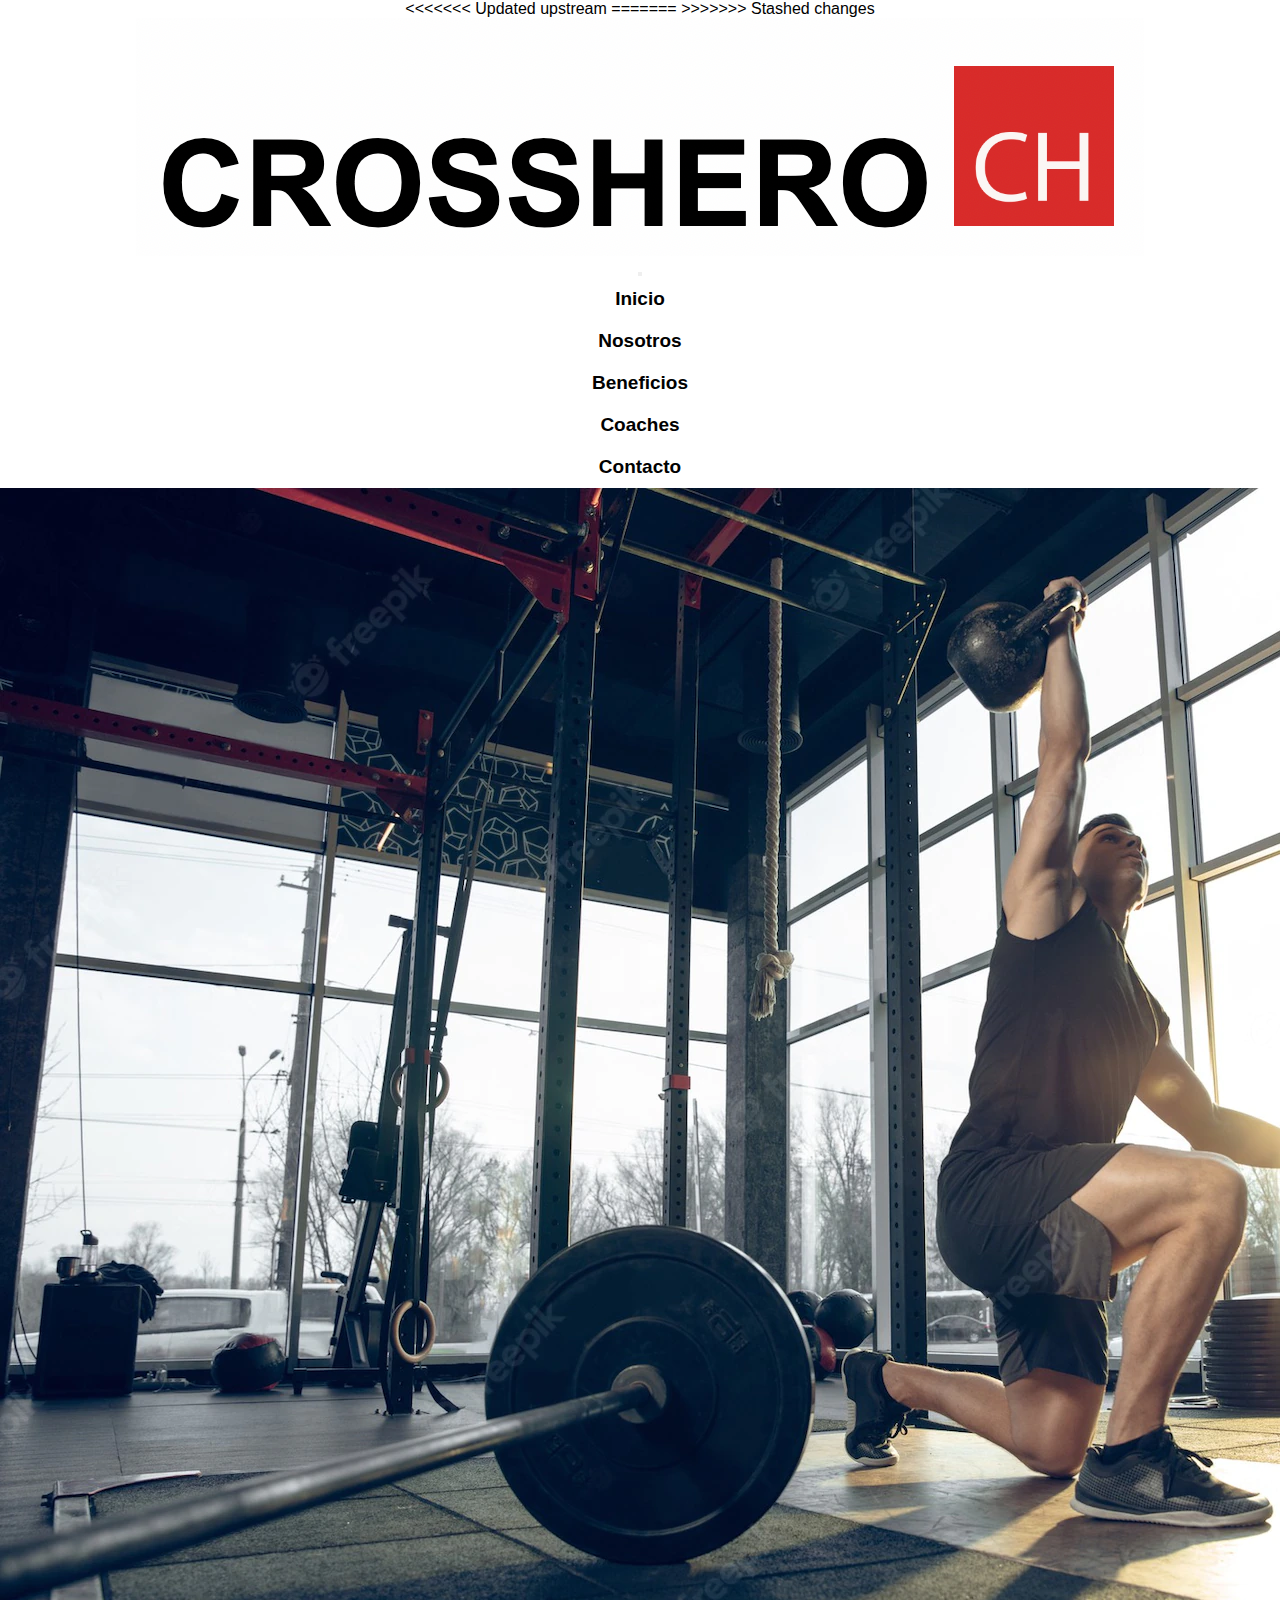
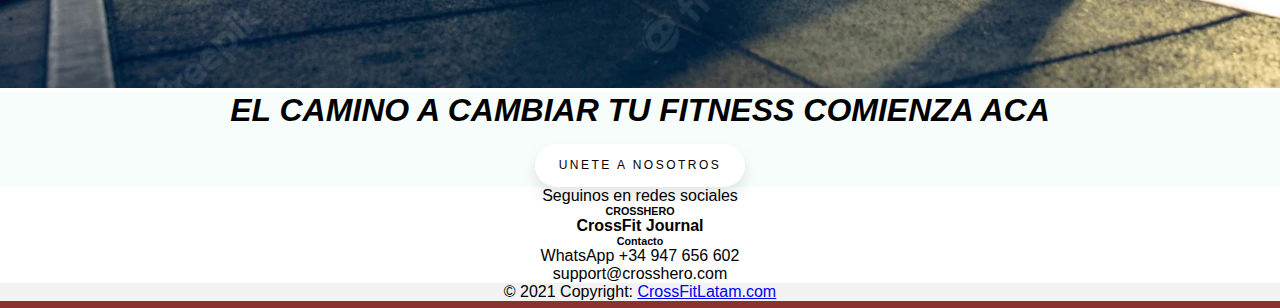
==== index.html @ 325d41da "acepte los cambios" ====
<!DOCTYPE html>
<html lang="en">
<head>
    <meta charset="UTF-8">
    <meta http-equiv="X-UA-Compatible" content="IE=edge">
    <meta name="viewport" content="width=device-width, initial-scale=1.0">
    <title>CROSSHERO</title>
    <link rel="shorcut icon" href="../crosshero_lico/crosshero_imagenes/LOGO CROSSHERO.jpg">
    <meta name="description" content="CrossHero nace a partir de la idea de generar un lugar y un programa de entrenamiento que sea accesible para todos">
    <meta name="keywords" content="CROSSFIT, ENTRENAMIENTO, FUERZA, WOD, CARDIO, ACTIVIDAD, ENTRENAR, PESO, SALUD, DEPORTE, SDC, GAMES, FITNESS, FIT, COACH">
    <link rel="stylesheet" href="https://use.fontawesome.com/releases/v5.15.1/css/all.css" integrity="sha384-vp86vTRFVJgpjF9jiIGPEEqYqlDwgyBgEF109VFjmqGmIY/Y4HV4d3Gp2irVfcrp" crossorigin="anonymous">
    <link href="https://cdn.jsdelivr.net/npm/bootstrap@5.2.0/dist/css/bootstrap.min.css" rel="stylesheet" integrity="sha384-gH2yIJqKdNHPEq0n4Mqa/HGKIhSkIHeL5AyhkYV8i59U5AR6csBvApHHNl/vI1Bx" crossorigin="anonymous">
<<<<<<< Updated upstream
    <link rel="stylesheet" href="../crosshero_css/estilos.css">

=======
>>>>>>> Stashed changes
</head>
<body>
    <header class="container">
        <div class="row">
            <span class="col-4 fondo-nav">
                <img  class="img-fluid pb-3 " src="../crosshero_imagenes/LOGO.jpf"  alt="logo de la marca">  
            </span>
        <nav class="navbar navbar-expand-lg col-8 fondo-nav navBar">
            <div class="container-fluid">
                <a class="navbar-brand" href="#"></a>
                <button class="navbar-toggler" type="submit" data-bs-toggle="collapse" data-bs-target="#navbarSupportedContent" aria-controls="navbarSupportedContent" aria-expanded="false" aria-label="Toggle navigation">
                  <span class="navbar-toggler-icon"></span>
                </button>
              <div class="collapse navbar-collapse   " id="navbarSupportedContent">
                <ul class="navbar-nav me-auto mb-2 mb-lg-0 menu mt-4 " >
                    <li class="nav-item ">
                        <a class="nav-link col-4" href="./index.html">Inicio</a>
                      </li>
                  <li class="nav-item ">
                    <a class="nav-link col-4" href="./crosshero_html.html/nosotros.html">Nosotros</a>
                  </li>
                  <li class="nav-item ">
                    <a class="nav-link col-4" href="./crosshero_html.html/beneficios.html">Beneficios</a>
                  </li>
                  <li class="nav-item ">
                    <a class="nav-link col-1" href="./crosshero_html.html/loscoach.html">Coaches</a>
                  </li>
                  <li class="nav-item ">
                    <a class="nav-link col-4" href="./crosshero_html.html/contactos.html">Contacto</a>
                  </li>
                  
                </ul>
              </div>
            </div>
          </nav>
        </div>
    </header>
    <main >
        <div class="card text-bg-dark ">
            <img class="bg-img" src="../crosshero_imagenes/imagen_hombre_index.webp" alt="hombre entrenando">
            <div class="card-img-overlay col-md-4 col-sm-6 info row">
                <h1>EL CAMINO A CAMBIAR TU FITNESS COMIENZA ACA</h1>
                <div >
                <button class="buttons "> UNETE A NOSOTROS</button>
                </div>
            </div>
          </div>
   </main>
<footer class="text-center text-lg-start bg-light text-muted">
 
    <section class="d-flex justify-content-center justify-content-lg-between p-4 border-bottom">
    
      <div class="me-5 d-none d-lg-block ">
        <span>Seguinos en redes sociales</span>
      </div>
    
      <div>
        <a href="$" class="me-4 text-reset">
          <i class="fab fa-facebook-f"></i>
        </a>
        <a href="#" class="me-4 text-reset">
          <i class="fab fa-twitter"></i>
        </a>
        <a href="#" class="me-4 text-reset">
          <i class="fab fa-google"></i>
        </a>
        <a href="#" class="me-4 text-reset">
          <i class="fab fa-instagram"></i>
        </a>
        <a href="#" class="me-4 text-reset">
          <i class="fab fa-linkedin"></i>
        </a>
      </div>
    
    </section>
   

      <div class="container text-center text-md-start mt-5">
        
        <div class="row mt-3">
         
          <div class="col-md-3 col-lg-4 col-xl-3 mx-auto mb-4">
         
            <h6 class="text-uppercase fw-bold mb-4">
              <i class="fas fa-gem me-3"></i>CROSSHERO
            </h6>
            <p>
            <strong>CrossFit Journal</strong>
            </p>
          </div>
          <div class="col-md-4 col-lg-3 col-xl-3 mx-auto mb-md-0 mb-4">
          
            <h6 class="text-uppercase fw-bold mb-4">Contacto</h6>
            <p><i class="fas fa-home me-3"></i> WhatsApp +34 947 656 602</p>
            <p>
              <i class="fas fa-envelope me-3"></i>
              support@crosshero.com  
            </p>
            
          </div>
      
        </div>
      
      </div>
    </section>
    
    <div class="text-center p-4" style="background-color: rgba(0, 0, 0, 0.05);">
      © 2021 Copyright:
      <a class="text-reset fw-bold" href="https://games.crossfit.com/regionals/latinamerica">CrossFitLatam.com</a>
    </div>

  </footer>
    <script src="https://cdn.jsdelivr.net/npm/bootstrap@5.2.0/dist/js/bootstrap.bundle.min.js" integrity="sha384-A3rJD856KowSb7dwlZdYEkO39Gagi7vIsF0jrRAoQmDKKtQBHUuLZ9AsSv4jD4Xa" crossorigin="anonymous"></script>
</body>
</html>
---- crosshero_css/estilos.css ----
.buttons {
  margin-top: 15px;
  padding: 1.2em 2em;
  font-size: 12px;
  text-transform: uppercase;
  letter-spacing: 2.5px;
  font-weight: 500;
  color: #000;
  background-color: #fff;
  border: none;
  border-radius: 45px;
  box-shadow: 0px 8px 15px rgba(0, 0, 0, 0.1);
  transition: all 0.3s ease 0s;
  cursor: pointer;
  outline: none;
}

* {
  padding: 0;
  margin: 0;
  box-sizing: border-box;
}

body {
  font-family: Arial;
  text-align: center;
  border-bottom: 7px solid rgb(141, 48, 48);
}

.navBar {
  background-color: white;
}

.navbar-brand:hover {
  color: rgb(141, 48, 48);
  font-size: 20px;
  transform: perspective(10deg);
}

.menu li {
  list-style-type: none;
  padding: 10px;
  margin-left: 25px;
  margin-right: 25px;
  text-align: center;
}
.menu li a {
  text-decoration: none;
  font-weight: 600;
  font-size: 19px;
  color: rgb(1, 1, 1);
  cursor: pointer;
  transition: all 0.5s;
}
.menu li a:hover {
  color: rgb(141, 48, 48);
  font-size: 20px;
  transform: perspective(10deg);
}

.info {
  background-color: rgba(242, 252, 248, 0.6);
  color: rgb(1, 1, 1);
  align-items: center;
  font-style: italic;
  text-align: center;
  -webkit-animation-duration: 3s;
          animation-duration: 3s;
  -webkit-animation-name: aparecer;
          animation-name: aparecer;
  -webkit-animation-timing-function: inherit;
          animation-timing-function: inherit;
}

@-webkit-keyframes aparecer {
  0% {
    opacity: 0;
  }
  100% {
    opacity: 1;
  }
}

@keyframes aparecer {
  0% {
    opacity: 0;
  }
  100% {
    opacity: 1;
  }
}
.buttons {
  font-size: 12px;
  text-transform: uppercase;
  letter-spacing: 2.5px;
  font-weight: 500;
  color: #000;
  background-color: #fff;
  border: 1px solid rgb(1, 1, 1);
}
.buttons:hover {
  background-color: #23c483;
  box-shadow: 0px 15px 20px rgba(46, 229, 157, 0.4);
  color: #fff;
  transform: translateY(-7px);
}

button:active {
  transform: translateY(-1px);
}

.infoNosotros {
  margin-top: 10px;
  background-color: rgba(242, 252, 248, 0.6);
  color: rgb(1, 1, 1);
  align-items: center;
  font-style: inherit;
  text-align: justify;
  -webkit-animation-duration: 3s;
          animation-duration: 3s;
  -webkit-animation-name: aparecer;
          animation-name: aparecer;
  -webkit-animation-timing-function: inherit;
          animation-timing-function: inherit;
  border: 3px solid rgba(136, 57, 57, 0.6);
  border-radius: 20px;
  padding: 15px;
  margin-bottom: 30px;
}
.infoNosotros h1 {
  font-size: 35px;
  font-weight: 600;
  margin-bottom: 30px;
  margin-top: 10px;
  text-align: center;
}

.formulario {
  background-image: url(../crosshero_imagenes/frase-espalda.jpeg);
  background-size: contain;
  max-width: 100%;
}
.formulario fieldset {
  background-color: rgb(180, 72, 72);
  border-radius: 5px;
  border: 3px solid rgb(5, 5, 5);
  font-style: normal;
  width: 500px;
  font-weight: 600;
  font-size: 16px;
  color: black;
}
.formulario fieldset h2 {
  font-weight: 500;
  font-size: 22px;
  color: black;
  margin-bottom: 15px;
  background-color: rgba(86, 90, 88, 0.4);
  border: 2px solid rgb(1, 1, 1);
  margin-left: 10px;
  -webkit-animation-duration: 3s;
          animation-duration: 3s;
  -webkit-animation-name: aparecer;
          animation-name: aparecer;
}

@keyframes aparecer {
  0% {
    opacity: 0;
  }
  100% {
    opacity: 1;
  }
}
.buttons {
  margin-top: 15px;
  padding: 1.2em 2em;
  font-size: 12px;
  text-transform: uppercase;
  letter-spacing: 2.5px;
  font-weight: 500;
  color: #000;
  background-color: #fff;
  border: none;
  border-radius: 45px;
  box-shadow: 0px 8px 15px rgba(0, 0, 0, 0.1);
  transition: all 0.3s ease 0s;
  cursor: pointer;
  outline: none;
}/*# sourceMappingURL=estilos.css.map */
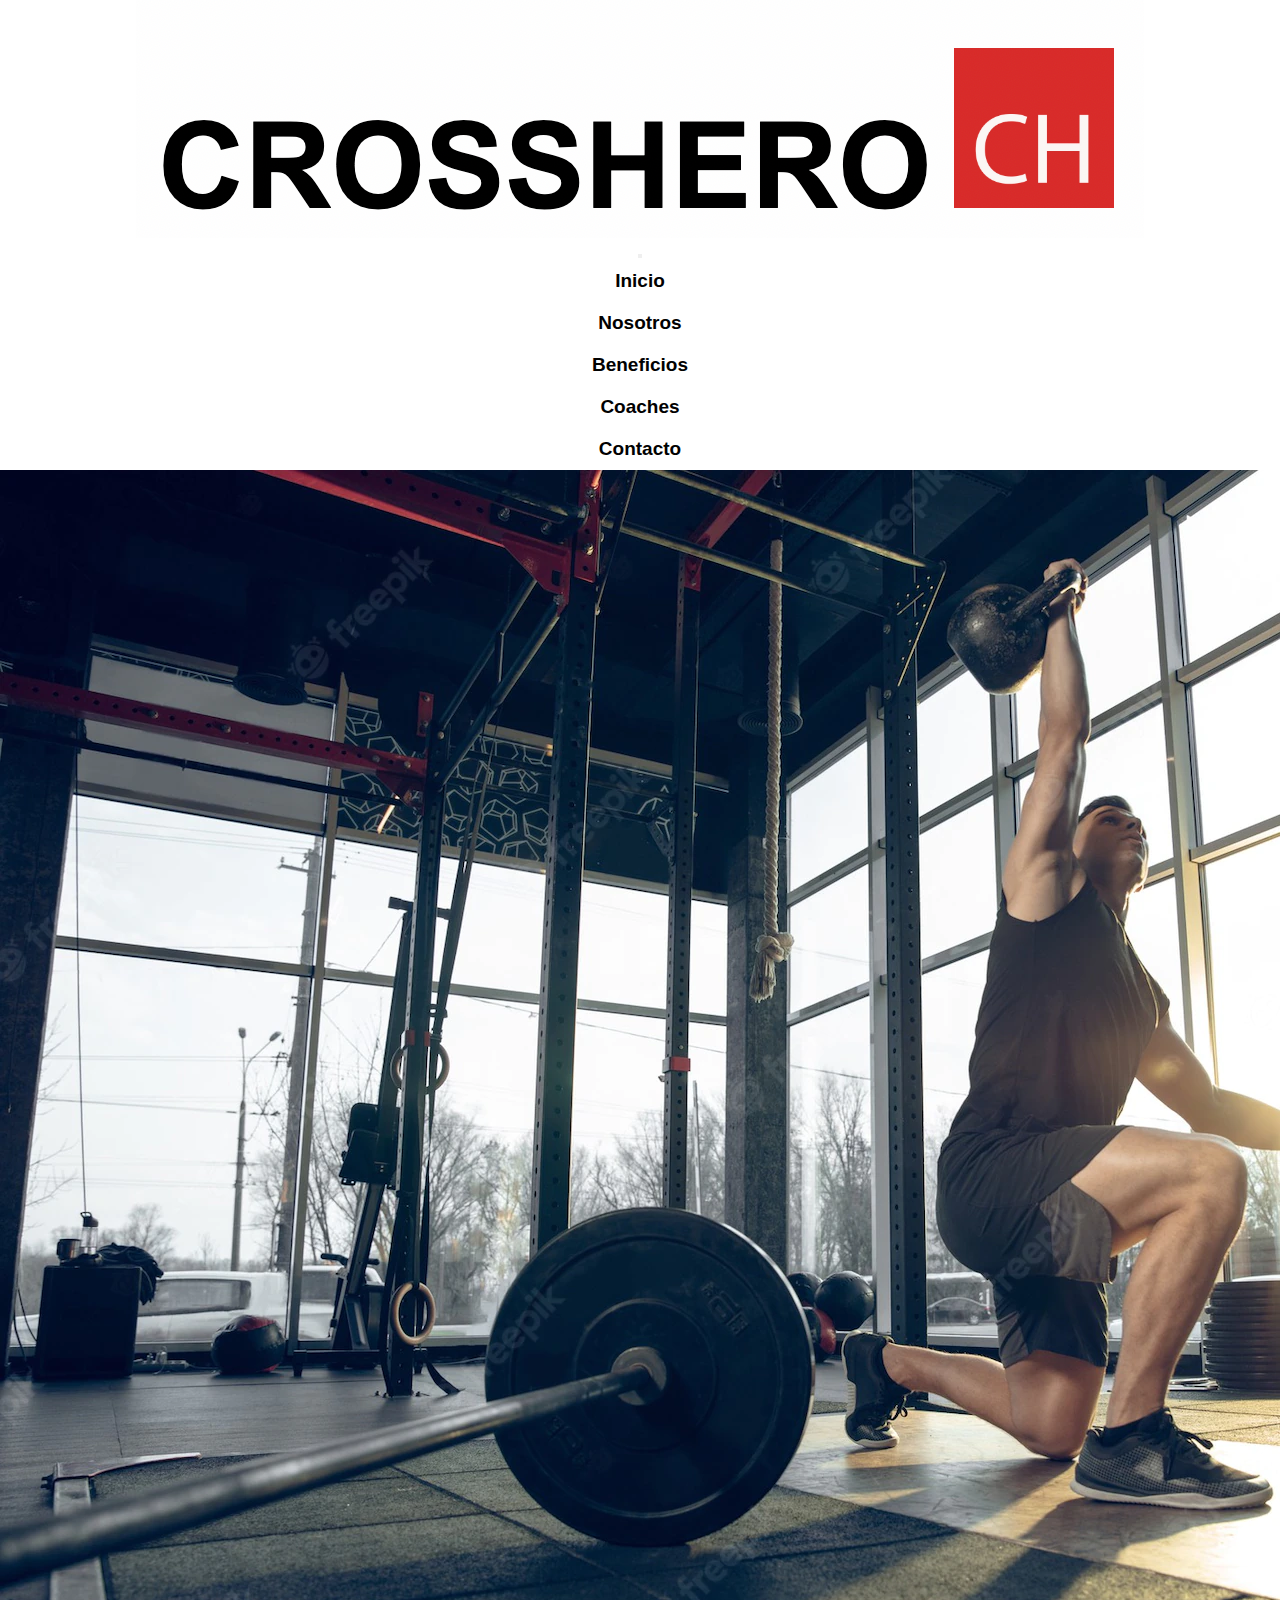
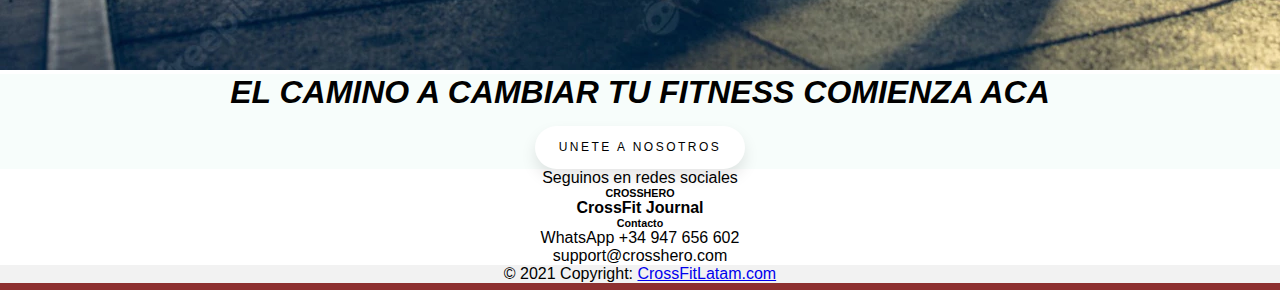
==== commit 49d75d47: "olvide los styles en idex" ====
--- a/index.html
+++ b/index.html
@@ -10,12 +10,8 @@
     <meta name="keywords" content="CROSSFIT, ENTRENAMIENTO, FUERZA, WOD, CARDIO, ACTIVIDAD, ENTRENAR, PESO, SALUD, DEPORTE, SDC, GAMES, FITNESS, FIT, COACH">
     <link rel="stylesheet" href="https://use.fontawesome.com/releases/v5.15.1/css/all.css" integrity="sha384-vp86vTRFVJgpjF9jiIGPEEqYqlDwgyBgEF109VFjmqGmIY/Y4HV4d3Gp2irVfcrp" crossorigin="anonymous">
     <link href="https://cdn.jsdelivr.net/npm/bootstrap@5.2.0/dist/css/bootstrap.min.css" rel="stylesheet" integrity="sha384-gH2yIJqKdNHPEq0n4Mqa/HGKIhSkIHeL5AyhkYV8i59U5AR6csBvApHHNl/vI1Bx" crossorigin="anonymous">
-<<<<<<< Updated upstream
     <link rel="stylesheet" href="../crosshero_css/estilos.css">
-
-=======
->>>>>>> Stashed changes
-</head>
+  </head>
 <body>
     <header class="container">
         <div class="row">
